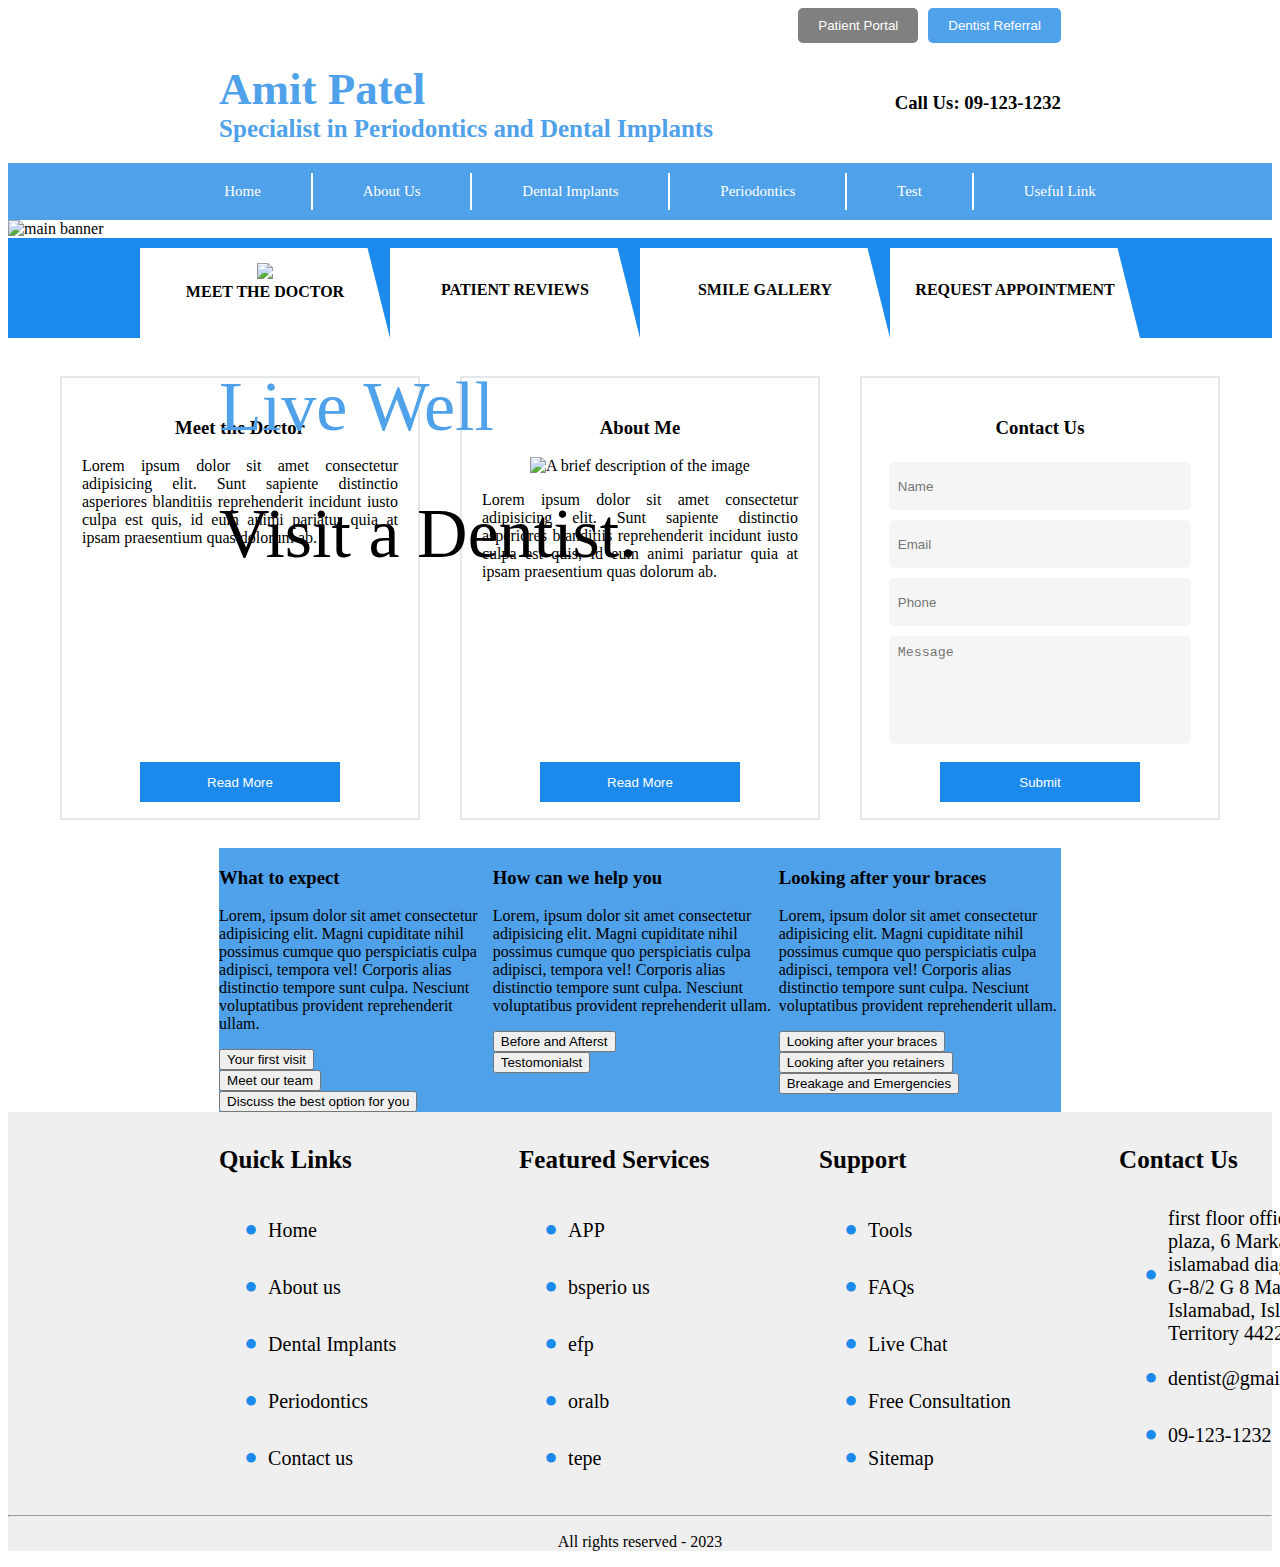
==== index.html @ ad788312 "Your commit message here" ====
<!DOCTYPE html>
<html lang="en">

<head>
    <meta name="viewport" content="width=device-width">
    <meta http-equiv="refresh" content="30">
    <meta charset="utf-8">
    <link rel="stylesheet" type="text/css" href="./style.css">

    <title></title>
</head>

<body>
    <main>
        <header>
            <section class="btnTop container">
                <a class="PatientPortal"><button>Patient Portal</button></a>
                <a class="DentistReferal"><button>Dentist Referral</button></a>
            </section>
            <section class="banner">
                <article class="container header">
                    <article class="headerTitle">
                        <h1 class="amit">Amit Patel</h1>
                        <h3>Specialist in Periodontics and Dental Implants</h3>
                    </article>
                    <article>
                        <h3 class="Number">Call Us: 09-123-1232</h3>
                    </article>
                </article>
            </section>
        </header>
        <nav class="navBg">
            <ul class="nav">
                <li>Home</li>
                <li>About Us</li>
                <li>Dental Implants</li>
                <li>Periodontics</li>
                <li>Test</li>
                <li style="border: none;">Useful Link</li>
            </ul>
        </nav>
        <!-- main banner -->
        <div class="bannerBox">
            <img class="mainBannerImage" src="./images/mainbanner.jpg" alt="main banner">
            <article class="bannerText">
                <h1 class="bannerHeading1">Live Well</h1>
                <h1 class="bannerHeading2">Visit a Dentist.</h1>
            </article>
        </div>
        <!-- end -->


        <!-- menuOptions -->
        <section class="menuOptionsBG">
            <section class="row">
                <article class="col">
                    <img src="./images/meetdoc.png">
                    <h4>MEET THE DOCTOR</h4>
                </article>
                <article class="col">
                    <img src="./images/reviews.png" alt="">
                    <h4>PATIENT REVIEWS</h4>
                </article>
                <article class="col">
                    <img src="./images/gallery.png" alt="">
                    <h4>SMILE GALLERY</h4>
                </article>
                <article class="col">
                    <img src="./images/calender.png" alt="">
                    <h4>REQUEST APPOINTMENT</h4>
                </article>
            </section>
        </section>
        <!-- end  -->

        <!-- main content -->
        <section class="Services">
            <div class="ServicesBG">

                <section class="row">
                    <article class="col">
                        <h3>Meet the Doctor</h3>
                        <p class="pClass" style="text-align: justify;">Lorem ipsum dolor sit amet consectetur
                            adipisicing elit. Sunt sapiente distinctio asperiores
                            blanditiis reprehenderit incidunt iusto culpa est quis, id eum animi pariatur quia at ipsam
                            praesentium quas dolorum ab.</p>
                        <a><button class="btnClass">Read More</button></a>
                    </article>
                    <article class="col">
                        <h3>About Me</h3>
                        <div class="pClass">

                            <img src="./images/rectangle_4.jpg" alt="A brief description of the image"
                                style="width: 100%; height: auto;">
                            <p style="text-align: justify;">Lorem ipsum dolor sit amet consectetur adipisicing elit.
                                Sunt sapiente distinctio asperiores blanditiis reprehenderit incidunt iusto culpa est
                                quis, id eum animi pariatur quia at ipsam praesentium quas dolorum ab.</p>
                        </div>
                        <a><button class="btnClass">Read More</button></a>
                    </article>

                    </article>
                    <article class="col">
                        <form class="form">
                            <h3>Contact Us</h3>
                            <div class="pClass">
                                <input type="text" placeholder="Name"><br>
                                <input type="email" placeholder="Email" required><br>
                                <input type="tel" placeholder="Phone" required><br>
                                <textarea placeholder="Message"></textarea><br>
                            </div>
                            <button class="btnClass" type="submit">Submit</button>
                        </form>
                    </article>
                </section>
        </section>
        </div>
        <!-- end -->

        <!-- belowContent -->
        <div class="Expectations">

            <section class="row container">
                <article class="col">
                    <h3>What to expect</h3>
                    <p>Lorem, ipsum dolor sit amet consectetur adipisicing elit. Magni cupiditate nihil possimus cumque
                        quo
                        perspiciatis culpa adipisci, tempora vel! Corporis alias distinctio tempore sunt culpa. Nesciunt
                        voluptatibus provident reprehenderit ullam.</p>
                    <button>Your first visit</button><br>
                    <button>Meet our team</button><br>
                    <button>Discuss the best option for you</button>
                </article>
                <article class="col">
                    <h3>How can we help you</h3>
                    <p>Lorem, ipsum dolor sit amet consectetur adipisicing elit. Magni cupiditate nihil possimus cumque
                        quo
                        perspiciatis culpa adipisci, tempora vel! Corporis alias distinctio tempore sunt culpa. Nesciunt
                        voluptatibus provident reprehenderit ullam.</p>
                    <button>Before and Afterst</button><br>
                    <button>Testomonialst</button><br>
                </article>
                <article class="col">
                    <h3>Looking after your braces</h3>
                    <p>Lorem, ipsum dolor sit amet consectetur adipisicing elit. Magni cupiditate nihil possimus cumque
                        quo
                        perspiciatis culpa adipisci, tempora vel! Corporis alias distinctio tempore sunt culpa. Nesciunt
                        voluptatibus provident reprehenderit ullam.</p>
                    <button>Looking after your braces</button><br>
                    <button>Looking after you retainers</button><br>
                    <button>Breakage and Emergencies</button>
                </article>
            </section>
        </div>
        </section>
    </main>
    <footer class="footer" style="background-color: rgb(239, 239, 239);">
        <section class="row container">
            <article class="col">
                <h4>Quick Links</h4>
                <ul>
                    <li>Home</li>
                    <li>About us</li>
                    <li>Dental Implants</li>
                    <li>Periodontics</li>
                    <li>Contact us</li>
                </ul>
            </article>
            <article class="col">

                <h4>Featured Services</h4>
                <ul>
                    <li>APP</li>
                    <li>bsperio us</li>
                    <li>efp</li>
                    <li>oralb</li>
                    <li>tepe</li>
                </ul>
            </article>
            <article class="col">
                <h4>Support</h4>
                <ul>
                    <li>Tools</li>
                    <li>FAQs</li>
                    <li>Live Chat</li>
                    <li>Free Consultation</li>
                    <li>Sitemap</li>
                </ul>
            </article>
            <article class="col">
                <h4>Contact Us</h4>
                <ul>
                    <li>first floor office no, Doctors plaza, 6 Markaz Rd, next to islamabad diagnostic centre, G-8/2 G
                        8 Markaz G-8, Islamabad, Islamabad Capital Territory 44220</li>
                    <li>dentist@gmail.com</li>
                    <li>09-123-1232</li>

                </ul>
            </article>
        </section>
        <hr>
        <p style="text-align: center;">All rights reserved - 2023</p>
    </footer>
</body>

</html>
---- style.css ----
/* CSS for the banner text section */
/* .bannerText {
    background-image: url('./images/mainbanner.jpg');
    color: #fff;
    padding: 20px;
} */



.banner{
    background-image: url(./images/banner.jpg);
}
.bannerHeading {
    color: blue;
}
.bannerBox{
    position: relative;
}
.bannerText{
    position: absolute;
    top: 100px;
    margin-left: 16.7%;
    font-size: 35px;
    
}
.mainBannerImage{
    height: auto;
    width: 100%;
}

/* CSS for button alignment */
/* .btnTop {
    text-align: right; Align the content to the right
    margin-right: 500px; Add some right margin for spacing
} */

/* .btnTop a {
    margin-left: 20px; Add left margin to separate buttons
} */

.container{
    margin: 0px 16.7% 0px 16.7%;
}

.btnTop{
    display: flex;
    justify-content: end;
    gap: 10px;
}

/* Style for the buttons (optional) */
.btnTop button {
    color: #fff;
    border: none;
    padding: 10px;
    cursor: pointer;
}
/* Styling for the "Patient Portal" button */
.PatientPortal button {
    background-color: grey;
    border: none;
    border-radius: 5px; /* Add rounded corners */
    color: #fff;
    padding: 10px 20px;
    cursor: pointer;
}

/* Styling for the "Dentist Referral" button */
.DentistReferal button {
    background-color: rgb(79, 161, 234) ;
    border: none;
    border-radius: 5px; /* Add rounded corners */
    color: #fff;
    padding: 10px 20px;
    cursor: pointer;
}
.header{
    display: grid;
    grid-template-columns: auto auto;
    align-items: center;
    padding: 10px 0px 10px 0px;
}

.Number{
    text-align: right;
}
.headerTitle h1{
    color: rgb(79, 161, 234);
    font-size: 45px;
    margin: 10px 0px 0px 0px;
}

.headerTitle h3{
    color: rgb(79, 161, 234);
    font-size: 25px;
    margin: 0px 0px 10px 0px;
}
.navBg{
    background-color: rgb(79, 161, 234);

}
.nav{
    display: grid;
    grid-template-columns: repeat(6,auto);
    margin: 0px 10% 0px 10%;
}
.nav li{
    padding: 10px;
    margin: 10px 0px 10px 0px;
    font-size: 15px;
    color: white;
    text-align: center;
    list-style: none;
    border-right: 2px solid white;
}

.bannerHeading1{
    color:rgb(79, 161, 234) ;
    font-weight: lighter;
}
.bannerHeading2{
    font-weight: lighter;
}

.menuOptionsBG{
    background-color:rgb(28, 138, 236) ;
}
.menuOptionsBG .row{
    display: grid;
    grid-template-columns: repeat(4, 250px);
    justify-content: center;
    text-align: center;
    margin: 0 16.7% 0 16.7%;
    min-height: 90px;
    padding: 10px 0 0 0;
}
.menuOptionsBG .col{
    background-color: white;
    clip-path: polygon(0 0, 91% 0, 100% 100%, 0% 100%);
    padding: 15px 0px 15px 0px;
}
.menuOptionsBG .col h4{
    margin: 0px;
    
}
.ServicesBG {
    background-image: url("./images/Services\ Background.jpg") ;
}
.Services .row{
    display: grid;
    grid-template-columns: repeat(3,  400px);
    text-align: center;
    justify-content: center;
    align-items: center;
    margin: 0 16.7% 0 16.7%;
    min-height: 90px;
    padding: 10px 0 0 0;
    min-height: 500px;
    
}

.Services .row .col{
    background-color: white;
    border: 2px solid rgb(229, 232, 234);
    margin: 0 20px 0 20px;
    padding: 20px;
    height: 400px;
    
}
.pClass{
    min-height: 305px;
    margin: 0px;
}

input{
    background-color: rgb(245, 245, 245);
    margin: 5px 0px 5px 0px;
    min-width: 90%;
    border: none;
    min-height: 30px;
    border-radius: 5px;
    padding: 9px;
}
textarea{
    background-color: rgb(245, 245, 245);
    margin: 5px 0px 5px 0px;
    min-width: 90%;
    border: none;
    padding: 9px;
    border-radius: 5px;
    min-height: 90px;
    resize: none;
}

.btnClass{
    background-color: rgb(28, 138, 236);
    color: white;
    width: 200px;
    height: 40px; 
    border: none;  
}

.Expectations .row{
    display: grid;
    grid-template-columns: repeat(3, auto);
}

.Expectations .row .col{
    background-color: rgb(79, 161, 234);
}

footer .row {
    display: grid;
    grid-template-columns: repeat(4, 300px);
    font-size: 25px;
  }
  
  footer .row .col ul {
    padding: 0px 0px 0px 25px;
    list-style: none; /* Remove default bullets */
  }
  
  footer .row .col ul li {
    font-size: 20px;
    display: flex; /* Use flexbox for vertical alignment */
    align-items: center; /* Center the text vertically with the bullet */
    margin-bottom: 10px; /* Add spacing between list items */
  }
  
  footer .row .col ul li::before {
    content: "\2022"; /* Use a custom bullet character */
    color: rgb(28, 138, 236);
    font-size: 40px; /* Adjust the font size for the bullet */
    margin-right: 10px; /* Add spacing between bullet and text */
  }
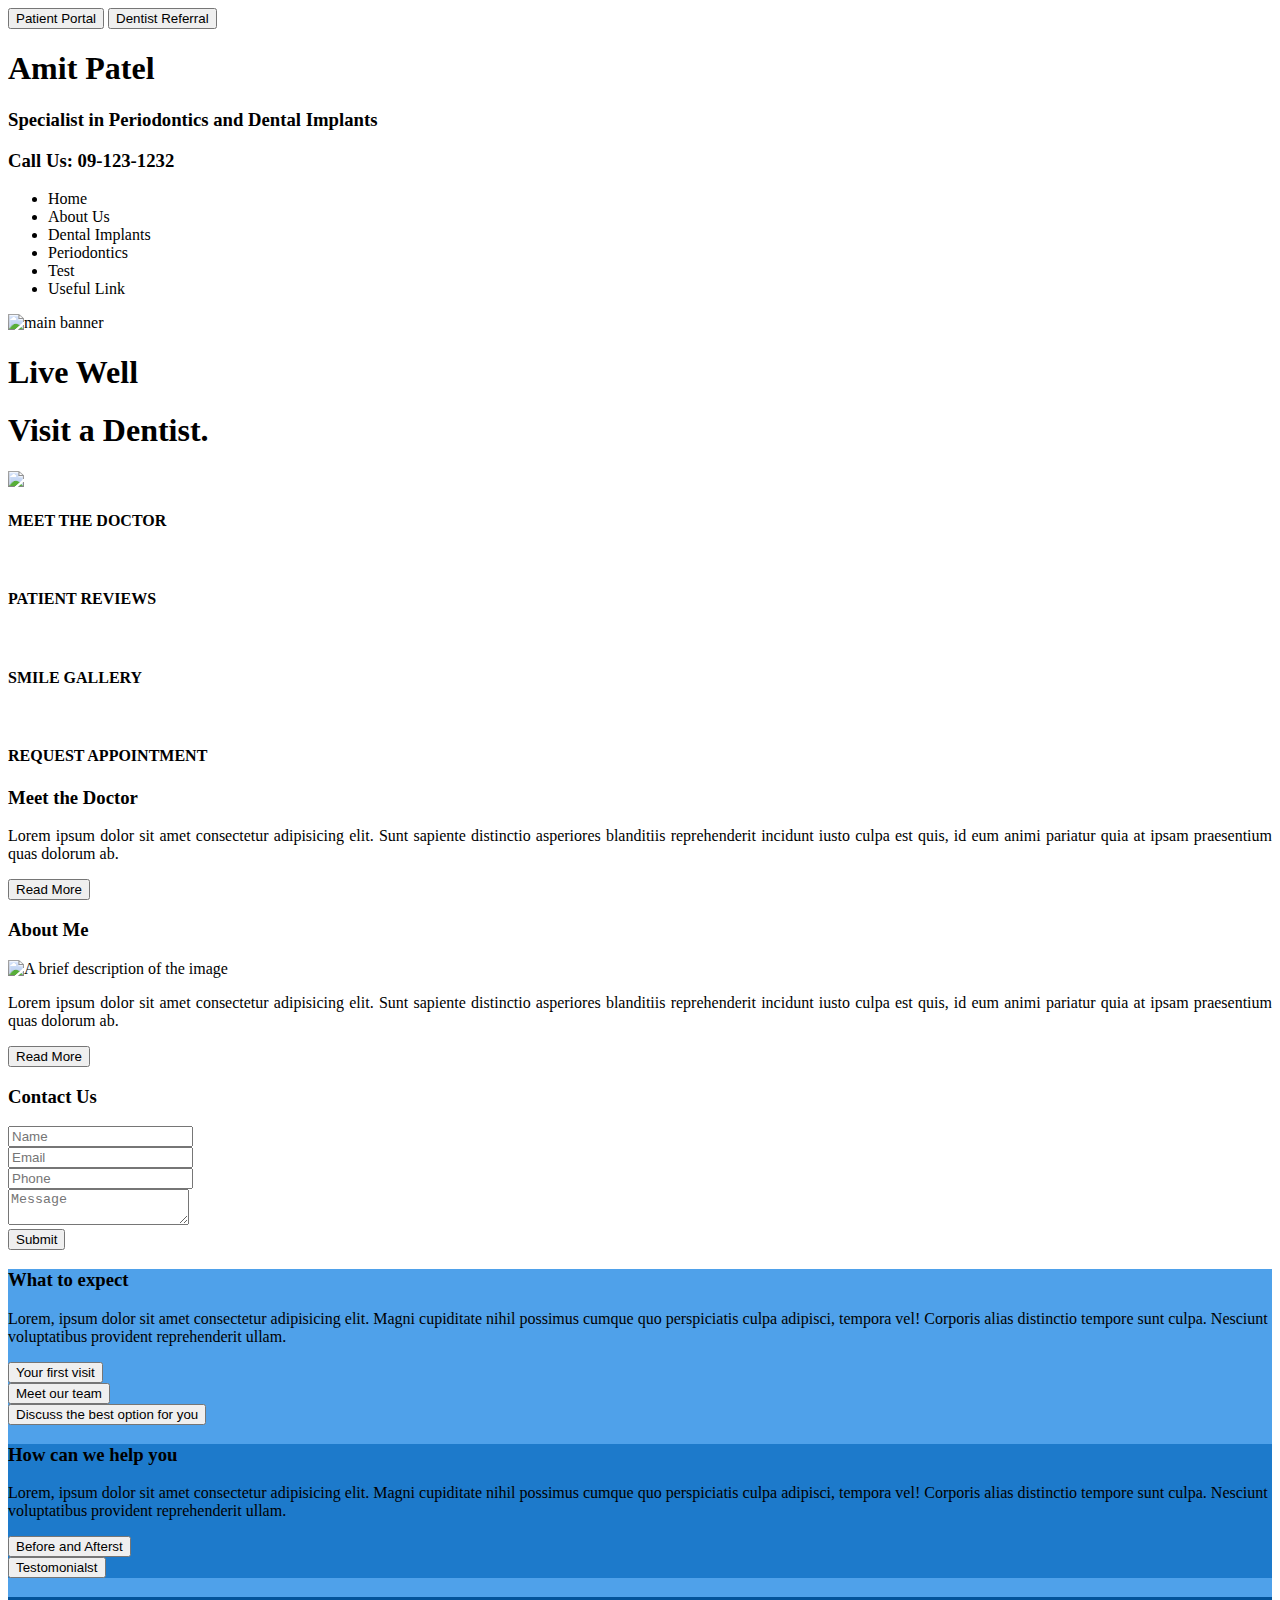
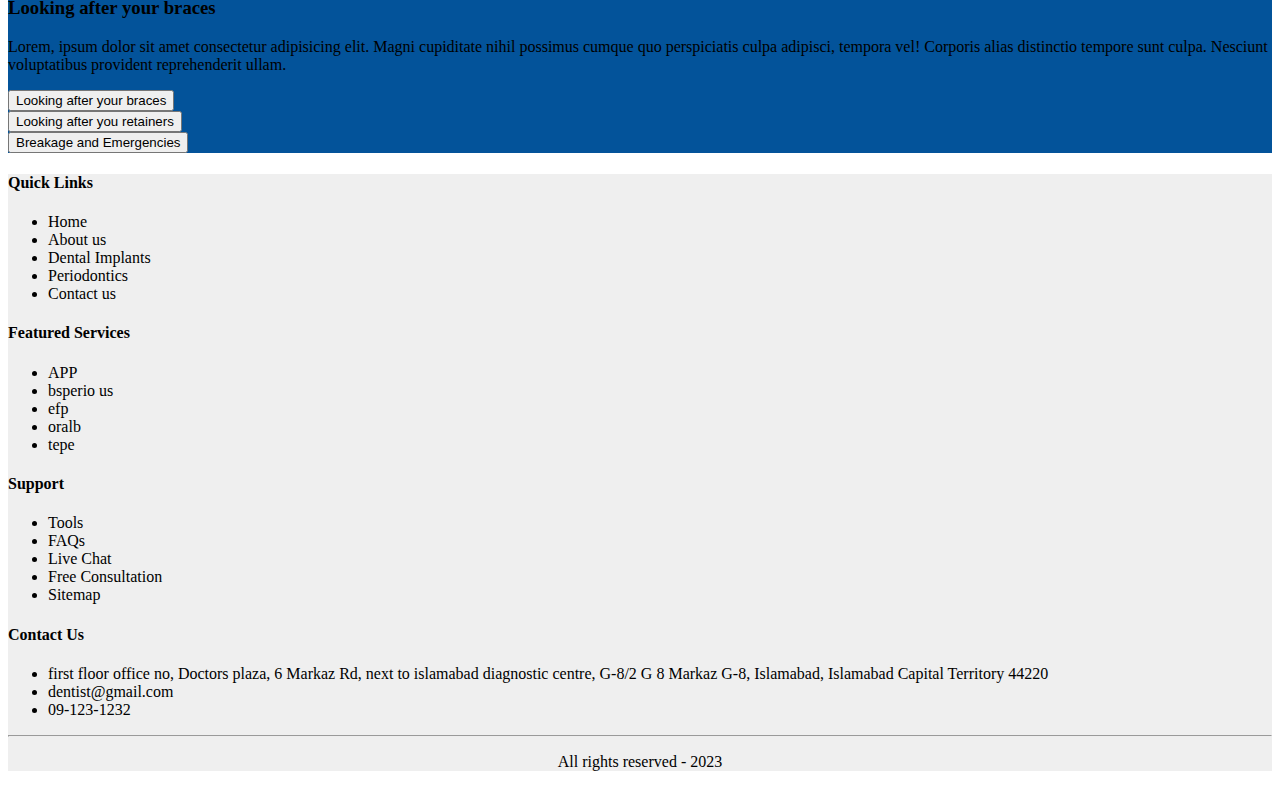
==== commit 6ddc89bb: "Made wrong commits, corrected and now pushing to main" ====
--- a/index.html
+++ b/index.html
@@ -5,7 +5,7 @@
     <meta name="viewport" content="width=device-width">
     <meta http-equiv="refresh" content="30">
     <meta charset="utf-8">
-    <link rel="stylesheet" type="text/css" href="./style.css">
+    <link rel="stylesheet" type="text/css" href="./dummy.css">
 
     <title></title>
 </head>
@@ -119,39 +119,45 @@
 
         <!-- belowContent -->
         <div class="Expectations">
-
-            <section class="row container">
-                <article class="col">
-                    <h3>What to expect</h3>
-                    <p>Lorem, ipsum dolor sit amet consectetur adipisicing elit. Magni cupiditate nihil possimus cumque
-                        quo
-                        perspiciatis culpa adipisci, tempora vel! Corporis alias distinctio tempore sunt culpa. Nesciunt
-                        voluptatibus provident reprehenderit ullam.</p>
-                    <button>Your first visit</button><br>
-                    <button>Meet our team</button><br>
-                    <button>Discuss the best option for you</button>
-                </article>
-                <article class="col">
-                    <h3>How can we help you</h3>
-                    <p>Lorem, ipsum dolor sit amet consectetur adipisicing elit. Magni cupiditate nihil possimus cumque
-                        quo
-                        perspiciatis culpa adipisci, tempora vel! Corporis alias distinctio tempore sunt culpa. Nesciunt
-                        voluptatibus provident reprehenderit ullam.</p>
-                    <button>Before and Afterst</button><br>
-                    <button>Testomonialst</button><br>
-                </article>
-                <article class="col">
-                    <h3>Looking after your braces</h3>
-                    <p>Lorem, ipsum dolor sit amet consectetur adipisicing elit. Magni cupiditate nihil possimus cumque
-                        quo
-                        perspiciatis culpa adipisci, tempora vel! Corporis alias distinctio tempore sunt culpa. Nesciunt
-                        voluptatibus provident reprehenderit ullam.</p>
-                    <button>Looking after your braces</button><br>
-                    <button>Looking after you retainers</button><br>
-                    <button>Breakage and Emergencies</button>
+            <section class="row" style="background-color: rgb(79, 161, 234) ;" >
+                <article>
+                    <div class="col" style="background-color: rgb(79, 161, 234) ;">
+                        <h3>What to expect</h3>
+                        <p>Lorem, ipsum dolor sit amet consectetur adipisicing elit. Magni cupiditate nihil possimus cumque
+                            quo
+                            perspiciatis culpa adipisci, tempora vel! Corporis alias distinctio tempore sunt culpa. Nesciunt
+                            voluptatibus provident reprehenderit ullam.</p>
+                        <button>Your first visit</button><br>
+                        <button>Meet our team</button><br>
+                        <button>Discuss the best option for you</button>
+                    </div>
+                </article>
+                <article>
+                    <div class="col" style="background-color: rgb(29, 122, 203) ;">
+                        <h3>How can we help you</h3>
+                        <p>Lorem, ipsum dolor sit amet consectetur adipisicing elit. Magni cupiditate nihil possimus cumque
+                            quo
+                            perspiciatis culpa adipisci, tempora vel! Corporis alias distinctio tempore sunt culpa. Nesciunt
+                            voluptatibus provident reprehenderit ullam.</p>
+                        <button>Before and Afterst</button><br>
+                        <button>Testomonialst</button><br>
+                    </div>
+                </article>
+                <article>
+                    <div class="col" style="background-color: rgb(3, 83, 154) ;">
+                        <h3>Looking after your braces</h3>
+                        <p>Lorem, ipsum dolor sit amet consectetur adipisicing elit. Magni cupiditate nihil possimus cumque
+                            quo
+                            perspiciatis culpa adipisci, tempora vel! Corporis alias distinctio tempore sunt culpa. Nesciunt
+                            voluptatibus provident reprehenderit ullam.</p>
+                        <button>Looking after your braces</button><br>
+                        <button>Looking after you retainers</button><br>
+                        <button>Breakage and Emergencies</button>
+                    </div>
                 </article>
             </section>
         </div>
+        
         </section>
     </main>
     <footer class="footer" style="background-color: rgb(239, 239, 239);">
